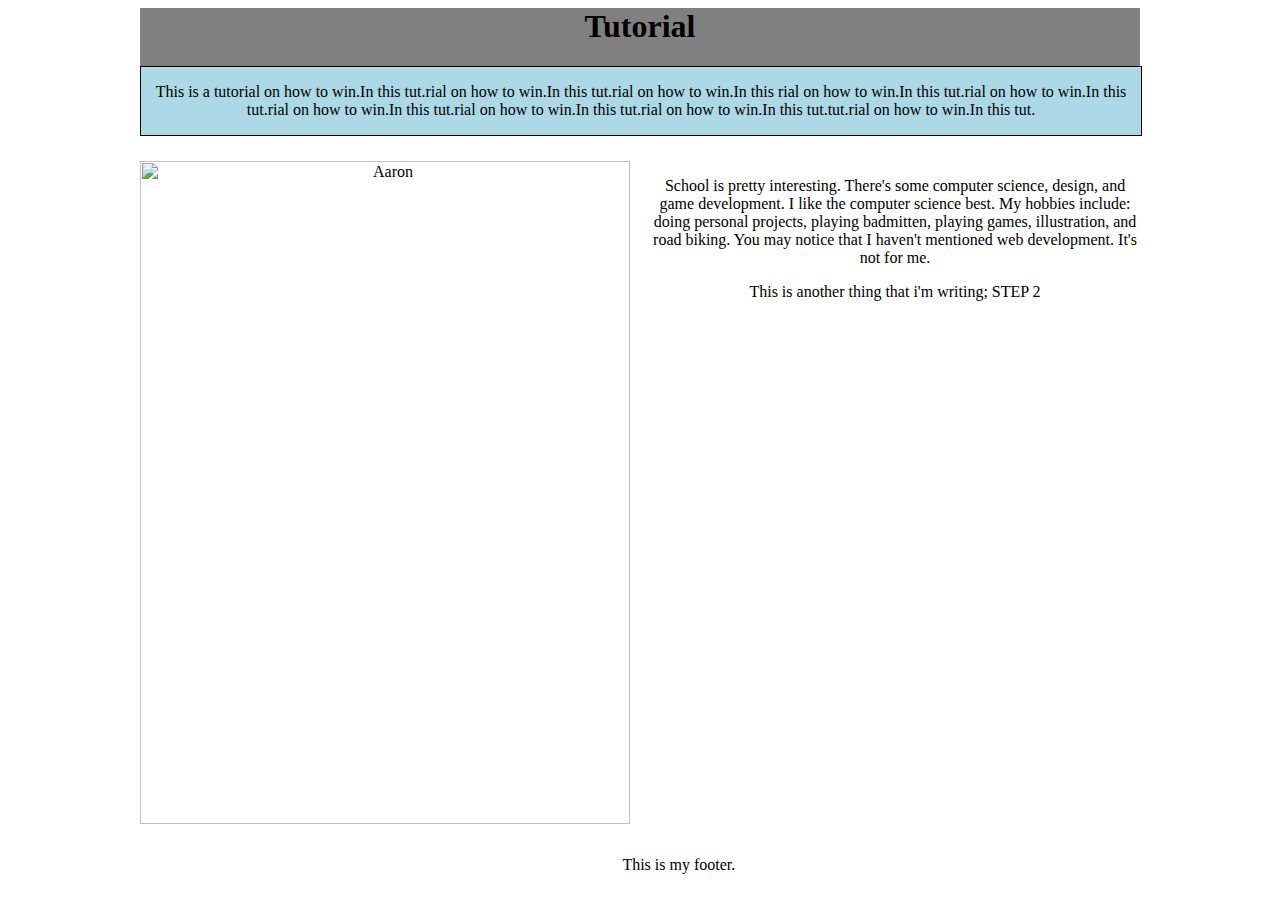
==== index.html @ 02429d38 "working dir push" ====
<DOCTYPE html>
<html>

<head>
	
	<meta charset="utf-8"/>
	<title>Tutorial</title>
	<meta name="viewport" content="width=device-width, minimumscale=1.0, maximum-scale=1.0" />
	<link href="css/style.css" type="text/css" rel="stylesheet">
</head>
<body>

<div id="header">
	
	<h1>Tutorial</h1>
	<div id="header2">
		<p id="aboutme"> This is a tutorial on how to win.In this tut.rial on how to win.In this tut.rial on how to win.In this rial on how to win.In this tut.rial on how to win.In this tut.rial on how to win.In this tut.rial on how to win.In this tut.rial on how to win.In this tut.tut.rial on how to win.In this tut.</p>
	</div>
	<div id="descriptiondiv">
	<div id="description">
		<p id = "aboutme">
				School is pretty interesting. There's some
			computer science, design, and game development. I like 
			the computer science best. My hobbies include: doing personal
			projects, playing badmitten, playing games, illustration,
			and road biking. You may notice that I haven't mentioned web
			development. It's not for me.
		</p>
		<div id="description">
		<p id = "aboutme">
			This is another thing that i'm writing; STEP 2
		</p>
		</div>
		</div>
		
	</div>
	<div id="imagesdiv">
	<div id="image1">
		<img src = "https://i.ytimg.com/vi/iyJumISGMa0/maxresdefault.jpg" alt = "Aaron" id="image1" title="Me">
	</div>
	</div>
</div>
</div>

<div id="footer">
	<p>This is my footer.</p>
</div>
</body>
</html>
---- css/style.css ----
#interests {
	clear: all;
	border: 2px solid Blue;
	padding: 4px;
	width: 100%;
	height: 200px;
}
#header {
	float: center;
	width: 100%;
	border::px solid Black;
	background-color: Gray;
	text-align: center;
	max-width: 1000px;
	margin: auto;
:}

#header2 {
	float: center;
	width: 100%;
	border: 1px solid Black;
	background-color: #add8e6;
	text-align: center;
	max-width: 1000px;
	margin: auto;
}
th {
	color: White;
	background-color: Black;
	text-align: center;
}
#footer {
	position: absolute;
	bottom: 0;
	width 100%;
	height: 60px;
	text-align: center;
	margin-left: 48%;
}
#image1 {
	width:100%;
}@media only screen and (max-width: 1026px) {
    #right {
        display: none;
    }
	#header{
		width: 480px;
	}
	#header2{
		width: 480px;
	}
}
#maindiv {
	width: 80%;
	background-color: ##9CBA7F;
	float: center;
	height: 100%;
	margin: auto;
}
#descriptiondiv {
	float: right;
	margin-top: 25px;
	width: 49%;
	height: 75%;
	overflow: hidden;
}
#imagesdiv {
	float: left;
	margin-top: 25px;
	min-width: 480px;
	width: 49%;
	height: 75%;
	overflow: hidden;
}
td {
	border: 2px solid Gray;
	width: 120px;
}
tr:nth-child(2){
	background-color: Gray;
	text-align: center;
}

#description{
	background-color: gray
	text-align: left;
	height: 100px;
	overflow: hide;
}
h1 {
	
}
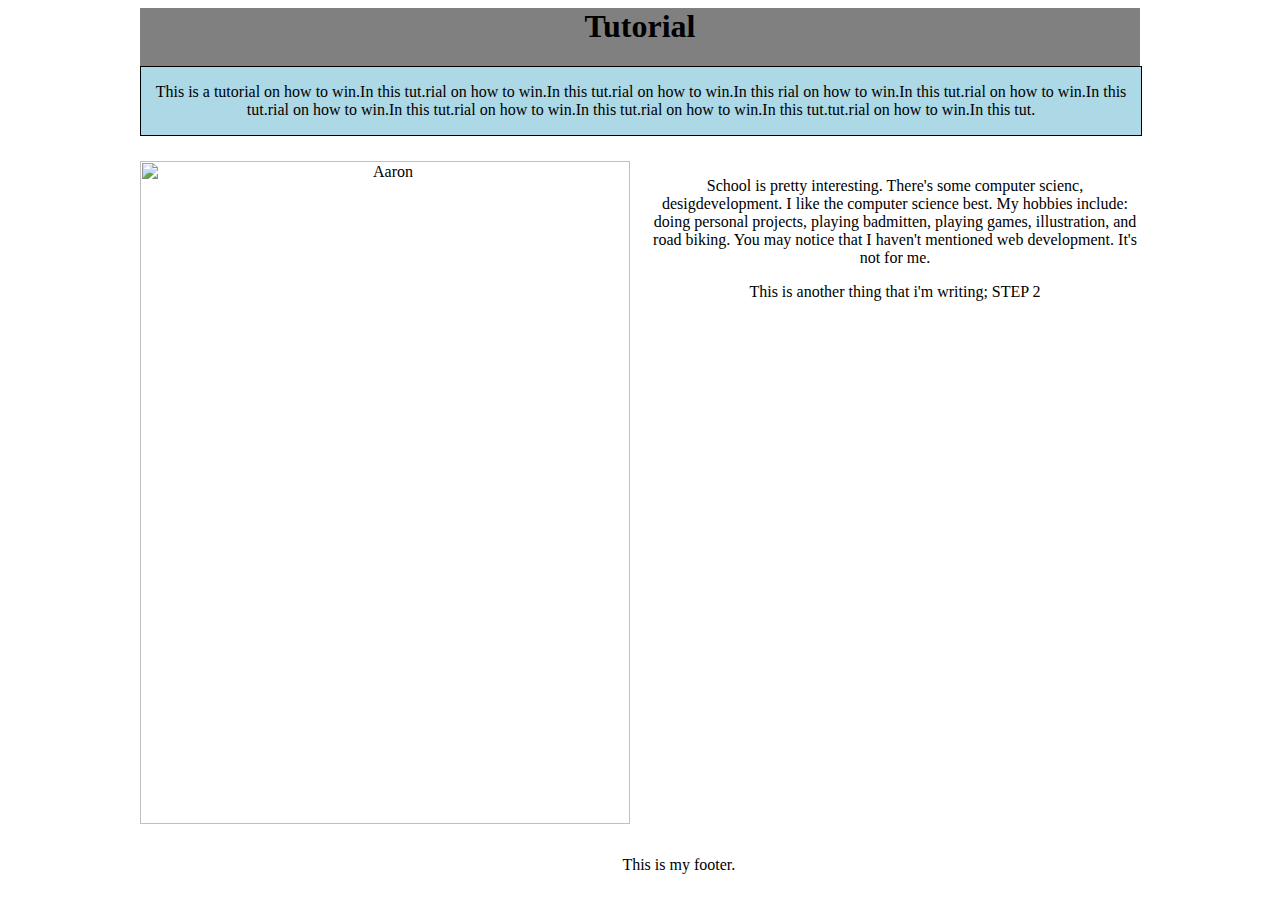
==== commit cfd53936: "Merge branch 'working'" ====
--- a/index.html
+++ b/index.html
@@ -20,7 +20,7 @@
 	<div id="description">
 		<p id = "aboutme">
 				School is pretty interesting. There's some
-			computer science, design, and game development. I like 
+			computer scienc, desigdevelopment. I like 
 			the computer science best. My hobbies include: doing personal
 			projects, playing badmitten, playing games, illustration,
 			and road biking. You may notice that I haven't mentioned web
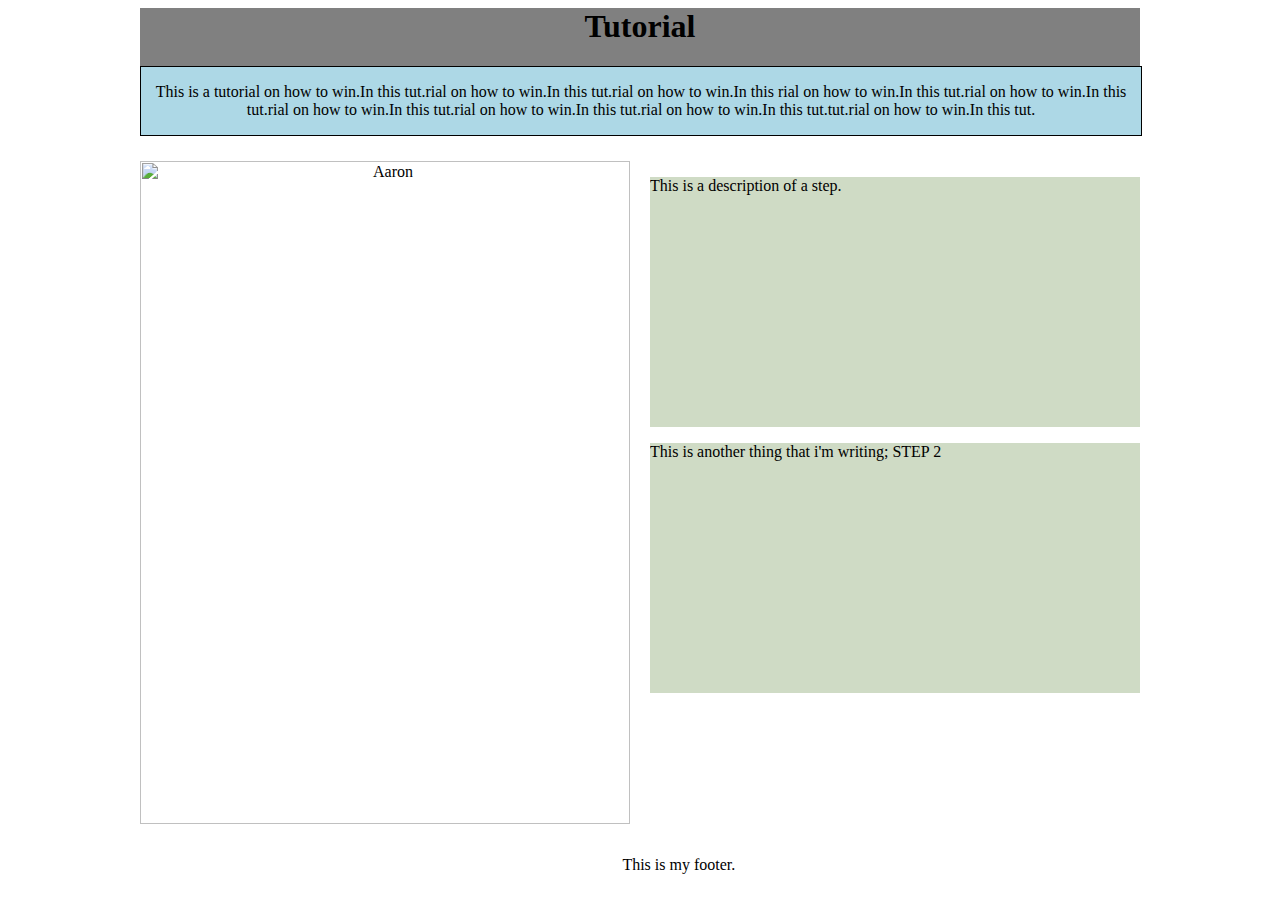
==== commit 79c387bb: "steps" ====
--- a/index.html
+++ b/index.html
@@ -19,24 +19,23 @@
 	<div id="descriptiondiv">
 	<div id="description">
 		<p id = "aboutme">
-				School is pretty interesting. There's some
-			computer scienc, desigdevelopment. I like 
-			the computer science best. My hobbies include: doing personal
-			projects, playing badmitten, playing games, illustration,
-			and road biking. You may notice that I haven't mentioned web
-			development. It's not for me.
+			This is a description of a step.
 		</p>
+		</div>
 		<div id="description">
 		<p id = "aboutme">
 			This is another thing that i'm writing; STEP 2
 		</p>
-		</div>
+		
 		</div>
 		
 	</div>
 	<div id="imagesdiv">
 	<div id="image1">
-		<img src = "https://i.ytimg.com/vi/iyJumISGMa0/maxresdefault.jpg" alt = "Aaron" id="image1" title="Me">
+		<img src = "https://i.ytimg.com/vi/iyJumISGMa0/maxresdefault.jpg" alt = "Aaron" id="image1" title="Protoss">
+	</div>
+	<div id="image1">
+		<img src = "http://vignette2.wikia.nocookie.net/starcraft/images/2/26/Hydralisk_SC1_Art2.jpg/revision/latest?cb=20080618195853" alt = "zerg" id="image1" title="Zerg">
 	</div>
 	</div>
 </div>
--- a/css/style.css
+++ b/css/style.css
@@ -40,8 +40,12 @@
 #image1 {
 	width:100%;
 }@media only screen and (max-width: 1026px) {
-    #right {
+    #imagesdiv {
         display: none;
+    }
+    #descriptiondiv {
+    	float: center;
+
     }
 	#header{
 		width: 480px;
@@ -82,10 +86,11 @@
 }
 
 #description{
-	background-color: gray
+	background-color: gray;
 	text-align: left;
-	height: 100px;
-	overflow: hide;
+	height: 250px;
+	background-color: #CFDBC5;
+		overflow: hide;
 }
 h1 {
 	
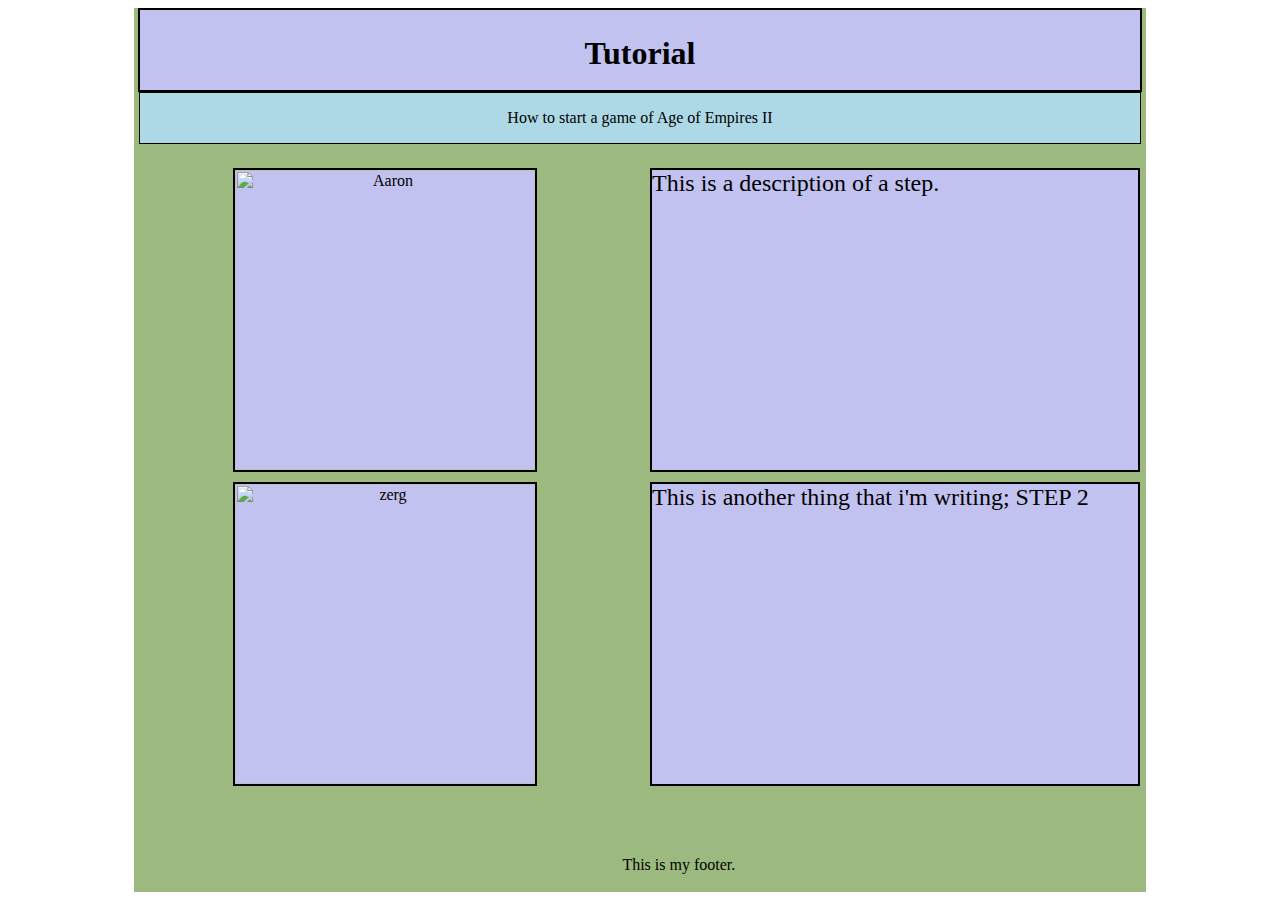
==== commit 8826ea28: "Formatting mostly done" ====
--- a/index.html
+++ b/index.html
@@ -10,39 +10,46 @@
 </head>
 <body>
 
-<div id="header">
+<div id="maindiv">
+<div id= "header">	
+	<h1>Tutorial</h1>
+	</div>
+	<div id="header2">
+		<p>
+			How to start a game of Age of Empires II
+		</p> 
 	
-	<h1>Tutorial</h1>
-	<div id="header2">
-		<p id="aboutme"> This is a tutorial on how to win.In this tut.rial on how to win.In this tut.rial on how to win.In this rial on how to win.In this tut.rial on how to win.In this tut.rial on how to win.In this tut.rial on how to win.In this tut.rial on how to win.In this tut.tut.rial on how to win.In this tut.</p>
-	</div>
 	<div id="descriptiondiv">
 	<div id="description">
-		<p id = "aboutme">
-			This is a description of a step.
-		</p>
+		<section>
+				This is a description of a step.
+		</section>
 		</div>
 		<div id="description">
-		<p id = "aboutme">
+		<section>	
 			This is another thing that i'm writing; STEP 2
-		</p>
+		</section>
 		
 		</div>
 		
 	</div>
 	<div id="imagesdiv">
-	<div id="image1">
-		<img src = "https://i.ytimg.com/vi/iyJumISGMa0/maxresdefault.jpg" alt = "Aaron" id="image1" title="Protoss">
-	</div>
-	<div id="image1">
-		<img src = "http://vignette2.wikia.nocookie.net/starcraft/images/2/26/Hydralisk_SC1_Art2.jpg/revision/latest?cb=20080618195853" alt = "zerg" id="image1" title="Zerg">
-	</div>
+	
+	
+		<img src = "http://images.akamai.steamusercontent.com/ugc/397800835206498824/1C08997BC170DE0E4AE9F41D9D923880B4C7D670/" alt = "Aaron" id="image1" title="Protoss"id="image1"> 
+		
+
+
+		<img src = "http://vignette2.wikia.nocookie.net/starcraft/images/2/26/Hydralisk_SC1_Art2.jpg/revision/latest?cb=20080618195853" alt = "zerg" id="image1" title="Zerg" id="image1">
+
 	</div>
 </div>
 </div>
-
+</div>
 <div id="footer">
-	<p>This is my footer.</p>
+	<footer>
+		<p>This is my footer.</p>
+	</footer>
 </div>
 </body>
 </html>
--- a/css/style.css
+++ b/css/style.css
@@ -8,27 +8,24 @@
 #header {
 	float: center;
 	width: 100%;
-	border::px solid Black;
-	background-color: Gray;
+	border: 2px solid black;
+	background-color: #c2c2f0;
 	text-align: center;
 	max-width: 1000px;
 	margin: auto;
-:}
+	height:80px;
+}
 
 #header2 {
 	float: center;
 	width: 100%;
-	border: 1px solid Black;
+	border: 1px solid black;
 	background-color: #add8e6;
 	text-align: center;
 	max-width: 1000px;
 	margin: auto;
 }
-th {
-	color: White;
-	background-color: Black;
-	text-align: center;
-}
+
 #footer {
 	position: absolute;
 	bottom: 0;
@@ -38,8 +35,19 @@
 	margin-left: 48%;
 }
 #image1 {
-	width:100%;
-}@media only screen and (max-width: 1026px) {
+	border: 2px solid black;
+	margin-bottom: 10px;	
+
+	width: auto;
+	height: 300px;
+	
+	background-color: #c2c2f0;
+}
+
+	
+
+
+@media only screen and (max-width: 1026px) {
     #imagesdiv {
         display: none;
     }
@@ -56,16 +64,18 @@
 }
 #maindiv {
 	width: 80%;
-	background-color: ##9CBA7F;
+	background-color: #9CBA7F;
 	float: center;
 	height: 100%;
 	margin: auto;
 }
 #descriptiondiv {
 	float: right;
-	margin-top: 25px;
+	margin-top: 25px;	
+	min-width: 480px;
 	width: 49%;
-	height: 75%;
+	font-size: 24px;
+	font-style: bold;
 	overflow: hidden;
 }
 #imagesdiv {
@@ -73,7 +83,7 @@
 	margin-top: 25px;
 	min-width: 480px;
 	width: 49%;
-	height: 75%;
+	
 	overflow: hidden;
 }
 td {
@@ -86,12 +96,16 @@
 }
 
 #description{
-	background-color: gray;
+	border: 2px solid black;
+	margin-bottom: 10px;	
+	
 	text-align: left;
-	height: 250px;
-	background-color: #CFDBC5;
-		overflow: hide;
+	height: 300px;
+	
+	background-color: #c2c2f0;
+
 }
 h1 {
-	
+	margin-top: 25px;
+
 }
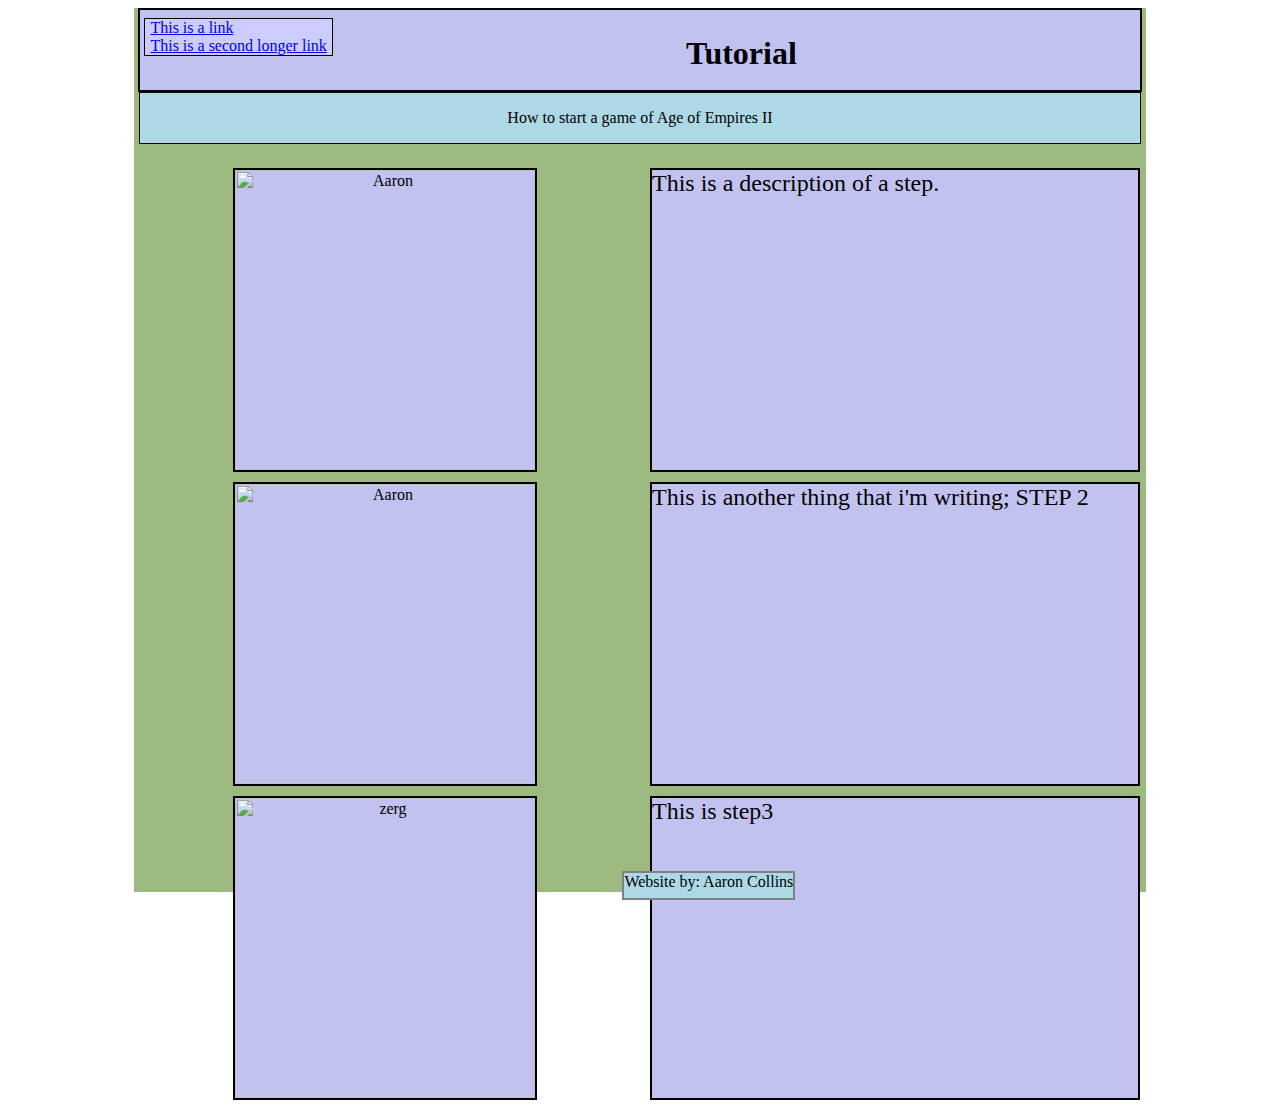
==== commit 4ad44cef: "Added links, need to fix maindiv" ====
--- a/index.html
+++ b/index.html
@@ -11,6 +11,12 @@
 <body>
 
 <div id="maindiv">
+<div id="linkdiv">
+	<a href="description.html">This is a link</a>
+	</br>
+	<a href="description.html">This is a second longer link</a>
+
+</div>
 <div id= "header">	
 	<h1>Tutorial</h1>
 	</div>
@@ -31,16 +37,23 @@
 		</section>
 		
 		</div>
+		<div id="description">
+		<section>	
+		 	This is step3	
+		</section>
 		
+		</div>
+
 	</div>
 	<div id="imagesdiv">
 	
 	
 		<img src = "http://images.akamai.steamusercontent.com/ugc/397800835206498824/1C08997BC170DE0E4AE9F41D9D923880B4C7D670/" alt = "Aaron" id="image1" title="Protoss"id="image1"> 
-		
+			<img src = "http://vignette2.wikia.nocookie.net/ageofempires/images/4/40/HouseAoEII.png/revision/latest?cb=20120813154911" alt = "Aaron" id="image1" title="Protoss"id="image1"> 
+	
 
 
-		<img src = "http://vignette2.wikia.nocookie.net/starcraft/images/2/26/Hydralisk_SC1_Art2.jpg/revision/latest?cb=20080618195853" alt = "zerg" id="image1" title="Zerg" id="image1">
+		<img src = "http://vignette2.wikia.nocookie.net/ageofempires/images/2/2d/Aoe2_sheep.png/revision/latest?cb=20151116125325" alt = "zerg" id="image1" title="Zerg" id="image1">
 
 	</div>
 </div>
@@ -48,7 +61,7 @@
 </div>
 <div id="footer">
 	<footer>
-		<p>This is my footer.</p>
+		Website by: Aaron Collins
 	</footer>
 </div>
 </body>
--- a/css/style.css
+++ b/css/style.css
@@ -27,12 +27,19 @@
 }
 
 #footer {
-	position: absolute;
+	position: fixed;
+	border: 2px solid gray;
+	background-color: #add8e6;
+	
 	bottom: 0;
 	width 100%;
-	height: 60px;
+	height: 25px;
 	text-align: center;
+
 	margin-left: 48%;
+}
+a {
+	padding: 5px 5px 5px 5px;
 }
 #image1 {
 	border: 2px solid black;
@@ -44,7 +51,14 @@
 	background-color: #c2c2f0;
 }
 
-	
+#linkdiv {
+	float: left;
+	height: auto;
+	border: 1px solid black;
+	width: auto;
+	background-color: #ccccff;
+	margin: 10px 10px 10px 10px;
+}
 
 
 @media only screen and (max-width: 1026px) {
@@ -57,6 +71,7 @@
     }
 	#header{
 		width: 480px;
+
 	}
 	#header2{
 		width: 480px;
@@ -67,6 +82,7 @@
 	background-color: #9CBA7F;
 	float: center;
 	height: 100%;
+	
 	margin: auto;
 }
 #descriptiondiv {
@@ -85,6 +101,8 @@
 	width: 49%;
 	
 	overflow: hidden;
+}
+p {
 }
 td {
 	border: 2px solid Gray;
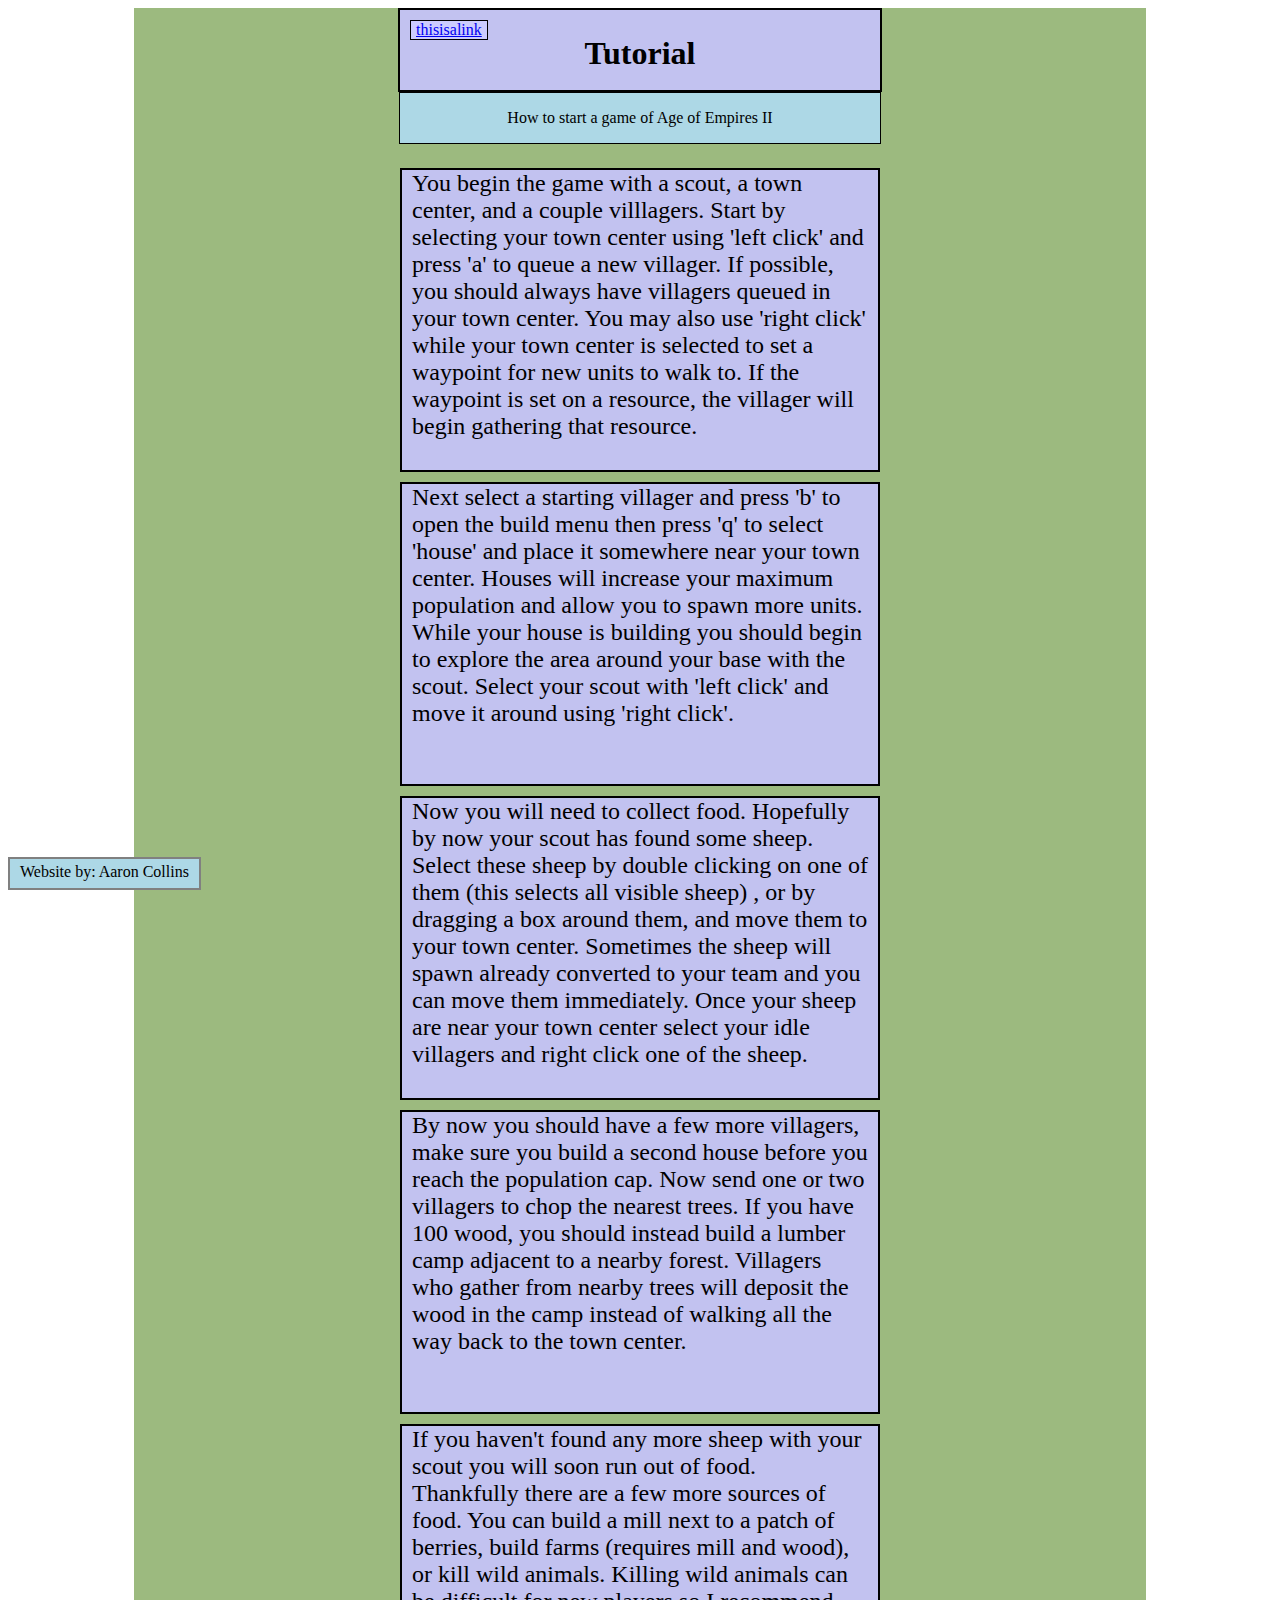
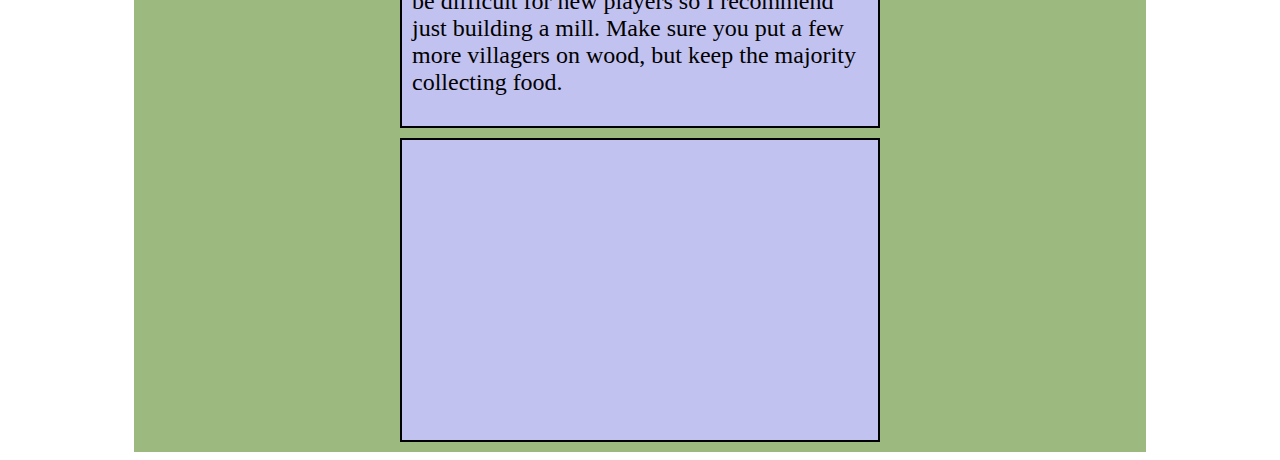
==== commit b9fa6fc8: "Main page done" ====
--- a/index.html
+++ b/index.html
@@ -2,67 +2,106 @@
 <html>
 
 <head>
-	
-	<meta charset="utf-8"/>
-	<title>Tutorial</title>
-	<meta name="viewport" content="width=device-width, minimumscale=1.0, maximum-scale=1.0" />
-	<link href="css/style.css" type="text/css" rel="stylesheet">
+
+<meta charset="utf-8"/>
+<title>Tutorial</title>
+<meta name="viewport" content="width=device-width, minimumscale=1.0, maximum-scale=1.0" />
+<link href="css/style.css" type="text/css" rel="stylesheet">
 </head>
 <body>
 
 <div id="maindiv">
+<div id= "header">	
 <div id="linkdiv">
-	<a href="description.html">This is a link</a>
-	</br>
-	<a href="description.html">This is a second longer link</a>
+<a href="description.html">thisisalink</a>
+</div>
+<h1>Tutorial</h1>
+</div>
+<div id="header2">
+<p>
+
+How to start a game of Age of Empires II	
+
+</p> 
+
+<div id="descriptiondiv">
+<div id="description">
+<section>
+You begin the game with a scout, a town center, and a couple villlagers. Start by selecting your town center using 'left click' and press 'a' to queue a new villager.
+If possible, you should always have villagers queued in your town center.
+You may also use 'right click' while your town center is selected to set a waypoint for new units to walk to. If the waypoint is set on a resource, the villager will
+begin gathering that resource.
+</section>
+</div>
+<div id="description">
+<section>	
+Next select a starting villager and press 'b' to open the build menu then press
+'q' to select 'house' and place it somewhere near your town center. Houses will
+increase your maximum population and allow you to spawn more units. While your house is building you should begin to explore the area around your base with the
+scout. Select your scout with 'left click' and move it around using 'right click'.
+
+</section>
 
 </div>
-<div id= "header">	
-	<h1>Tutorial</h1>
+
+<div id="description">
+	<section>	
+Now you will need to collect food. Hopefully by now your scout has found some sheep. Select these sheep by double clicking on one of them (this selects all visible sheep)
+	, or by dragging a box around them, and move them to your town center. Sometimes the sheep will spawn already converted to your team and you can move them immediately. 
+	Once your sheep are near your town center select your idle villagers and right click one of the sheep. 
+
+	</section>
 	</div>
-	<div id="header2">
-		<p>
-			How to start a game of Age of Empires II
-		</p> 
-	
-	<div id="descriptiondiv">
 	<div id="description">
-		<section>
-				This is a description of a step.
-		</section>
-		</div>
-		<div id="description">
-		<section>	
-			This is another thing that i'm writing; STEP 2
-		</section>
-		
-		</div>
-		<div id="description">
-		<section>	
-		 	This is step3	
-		</section>
-		
-		</div>
+	<section>
+	By now you should have a few more villagers, make sure you build a second house before you reach the population cap. Now send one or two villagers to chop the nearest trees. 
+	If you have 100 wood, you should instead build a lumber camp adjacent to a nearby forest. Villagers who gather from nearby trees will deposit the wood in the camp instead
+	of walking all the way back to the town center.
+	</section>
+	</div>
+
+	<div id="description">
+	<section>
+	If you haven't found any more sheep with your scout you will soon run out of food. Thankfully there are a few more sources of food. You can build a mill next to a patch of 
+	berries, build farms (requires mill and wood), or kill wild animals. Killing wild animals can be difficult for new players so I recommend just building a mill. Make sure you
+	put a few more villagers on wood, but keep the majority collecting food.
+
+	</section>
 
 	</div>
+
+	<div id="description">
+	<section>
+
+	</section>
+
+	</div>
+
+	</div>
+
 	<div id="imagesdiv">
-	
-	
-		<img src = "http://images.akamai.steamusercontent.com/ugc/397800835206498824/1C08997BC170DE0E4AE9F41D9D923880B4C7D670/" alt = "Aaron" id="image1" title="Protoss"id="image1"> 
-			<img src = "http://vignette2.wikia.nocookie.net/ageofempires/images/4/40/HouseAoEII.png/revision/latest?cb=20120813154911" alt = "Aaron" id="image1" title="Protoss"id="image1"> 
-	
 
 
-		<img src = "http://vignette2.wikia.nocookie.net/ageofempires/images/2/2d/Aoe2_sheep.png/revision/latest?cb=20151116125325" alt = "zerg" id="image1" title="Zerg" id="image1">
+	<img src = "http://pad1.whstatic.com/images/thumb/c/c4/Make-Your-Economy-Boom-in-Age-of-Empires-2-Step-3Bullet1.jpg/670px-Make-Your-Economy-Boom-in-Age-of-Empires-2-Step-3Bullet1.jpg" alt = "Aaron" id="image1" title="Protoss"id="image1"> 
+	<img src = "http://vignette2.wikia.nocookie.net/ageofempires/images/4/40/HouseAoEII.png/revision/latest?cb=20120813154911" alt = "Aaron" id="image1" title="Protoss"id="image1"> 
+
+
+
+	<img src = "http://vignette2.wikia.nocookie.net/ageofempires/images/2/2d/Aoe2_sheep.png/revision/latest?cb=20151116125325" alt = "zerg" id="image1" title="Zerg" id="image1">
+	<img src = "http://www.ageofempires.co.nz/images/aoe2/buildings/lumbercamp.jpg" alt = "zerg" id="image1" title="Zerg" id="image1">
+	<img src = "http://www.forgottenempires.net/wp-content/uploads/microeconomics2.jpg" alt = "zerg" id="image1" title="Zerg" id="image1">
+
+	<img src = "http://i59.tinypic.com/2vwwcp2.jpg" alt = "zerg" id="image1" title="Zerg" id="image1">
+
 
 	</div>
-</div>
-</div>
-</div>
-<div id="footer">
+	</div>
+	</div>
+	</div>
+	<div id="footer">
 	<footer>
-		Website by: Aaron Collins
+	Website by: Aaron Collins
 	</footer>
-</div>
-</body>
-</html>
+	</div>
+	</body>
+	</html>
--- a/css/style.css
+++ b/css/style.css
@@ -1,125 +1,128 @@
 #interests {
-	clear: all;
-	border: 2px solid Blue;
-	padding: 4px;
-	width: 100%;
-	height: 200px;
+clear: all;
+border: 2px solid Blue;
+padding: 4px;
+width: 100%;
+height: 200px;
 }
 #header {
-	float: center;
-	width: 100%;
-	border: 2px solid black;
+float: center;
+width: 100%;
+border: 2px solid black;
 	background-color: #c2c2f0;
 	text-align: center;
 	max-width: 1000px;
-	margin: auto;
-	height:80px;
+margin: auto;
+height:80px;
 }
 
 #header2 {
-	float: center;
-	width: 100%;
-	border: 1px solid black;
+float: center;
+width: 100%;
+border: 1px solid black;
 	background-color: #add8e6;
 	text-align: center;
 	max-width: 1000px;
-	margin: auto;
+margin: auto;
 }
 
 #footer {
-	position: fixed;
-	border: 2px solid gray;
+position: fixed;
+border: 2px solid gray;
 	background-color: #add8e6;
-	
-	bottom: 0;
+	padding-left:10px;
+	padding-right:10px;
+	padding-top: 4px;
+bottom: 10px;
 	width 100%;
-	height: 25px;
+height: 25px;
 	text-align: center;
-
-	margin-left: 48%;
 }
 a {
-	padding: 5px 5px 5px 5px;
+padding: 5px 5px 5px 5px;
 }
 #image1 {
-	border: 2px solid black;
+border: 2px solid black;
 	margin-bottom: 10px;	
 
-	width: auto;
-	height: 300px;
-	
+width: auto;
+height: 300px;
+
 	background-color: #c2c2f0;
 }
 
 #linkdiv {
-	float: left;
-	height: auto;
-	border: 1px solid black;
-	width: auto;
-	background-color: #ccccff;
-	margin: 10px 10px 10px 10px;
+position: absolute;
+float: left;
+height: auto;
+border: 1px solid black;
+width: auto;
+       background-color: #ccccff;
+margin: 10px 10px 10px 10px;
 }
 
 
-@media only screen and (max-width: 1026px) {
-    #imagesdiv {
-        display: none;
-    }
-    #descriptiondiv {
-    	float: center;
+@media only screen and (max-width: 1300px) {
+#imagesdiv {
+display: none;
+}
+#descriptiondiv {
+float: center;
 
-    }
-	#header{
-		width: 480px;
+}
+#header{
+width: 480px;
 
-	}
-	#header2{
-		width: 480px;
-	}
+}
+#header2{
+width: 480px;
+}
 }
 #maindiv {
-	width: 80%;
-	background-color: #9CBA7F;
-	float: center;
-	height: 100%;
-	
-	margin: auto;
+width: 80%;
+       background-color: #9CBA7F;
+float: center;
+height: auto; 
+overflow: auto;
+
+margin: auto;
 }
 #descriptiondiv {
-	float: right;
-	margin-top: 25px;	
-	min-width: 480px;
-	width: 49%;
-	font-size: 24px;
-	font-style: bold;
-	overflow: hidden;
+float: right;
+       margin-top: 25px;	
+       min-width: 480px;
+width: 49%;
+       font-size: 24px;
+       font-style: bold;
+overflow: hidden;
 }
 #imagesdiv {
-	float: left;
-	margin-top: 25px;
-	min-width: 480px;
-	width: 49%;
-	
-	overflow: hidden;
+float: left;
+       margin-top: 25px;
+       min-width: 480px;
+width: 49%;
+
+overflow: hidden;
 }
 p {
 }
 td {
-	border: 2px solid Gray;
-	width: 120px;
+border: 2px solid Gray;
+width: 120px;
 }
 tr:nth-child(2){
-	background-color: Gray;
-	text-align: center;
-}
+	   background-color: Gray;
+	   text-align: center;
+   }
 
 #description{
-	border: 2px solid black;
+border: 2px solid black;
 	margin-bottom: 10px;	
-	
+	padding-left: 10px;	
+	padding-right: 10px;
 	text-align: left;
-	height: 300px;
-	
+height: 300px;
+	max-height: 300px;	
 	background-color: #c2c2f0;
 
 }
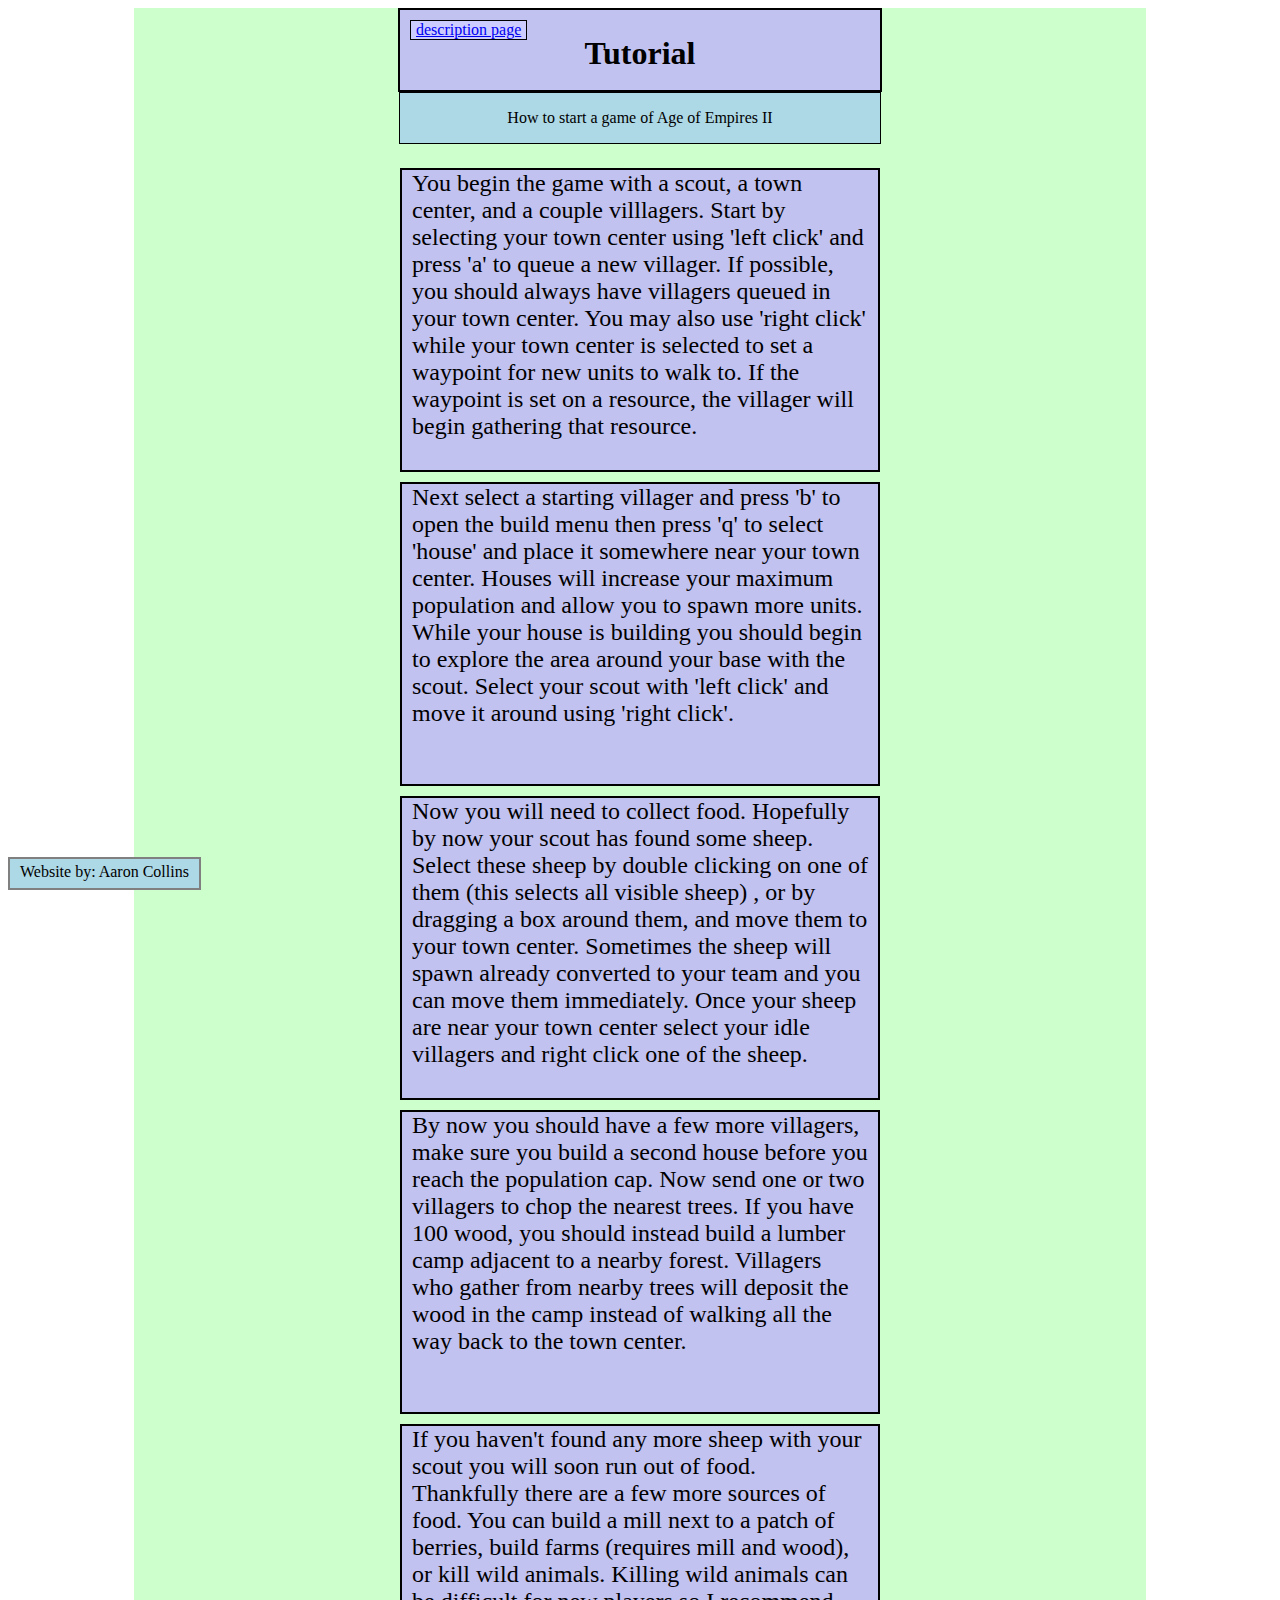
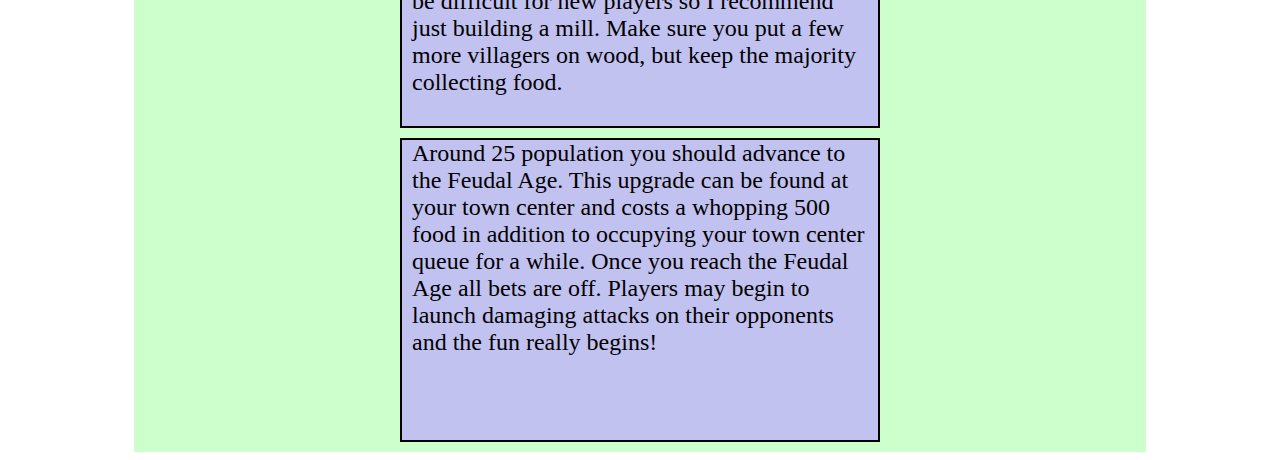
==== commit 08b7efb6: "Almost Done" ====
--- a/index.html
+++ b/index.html
@@ -1,3 +1,4 @@
+
 <DOCTYPE html>
 <html>
 
@@ -13,7 +14,7 @@
 <div id="maindiv">
 <div id= "header">	
 <div id="linkdiv">
-<a href="description.html">thisisalink</a>
+<a href="description.html">description page</a>
 </div>
 <h1>Tutorial</h1>
 </div>
@@ -68,11 +69,12 @@
 
 	</section>
 
+
 	</div>
 
 	<div id="description">
 	<section>
-
+	Around 25 population you should advance to the Feudal Age. This upgrade can be found at your town center and costs a whopping 500 food in addition to occupying your town center queue for a while. Once you reach the Feudal Age all bets are off. Players may begin to launch damaging attacks on their opponents and the fun really begins!
 	</section>
 
 	</div>
@@ -82,16 +84,12 @@
 	<div id="imagesdiv">
 
 
-	<img src = "http://pad1.whstatic.com/images/thumb/c/c4/Make-Your-Economy-Boom-in-Age-of-Empires-2-Step-3Bullet1.jpg/670px-Make-Your-Economy-Boom-in-Age-of-Empires-2-Step-3Bullet1.jpg" alt = "Aaron" id="image1" title="Protoss"id="image1"> 
-	<img src = "http://vignette2.wikia.nocookie.net/ageofempires/images/4/40/HouseAoEII.png/revision/latest?cb=20120813154911" alt = "Aaron" id="image1" title="Protoss"id="image1"> 
-
-
-
-	<img src = "http://vignette2.wikia.nocookie.net/ageofempires/images/2/2d/Aoe2_sheep.png/revision/latest?cb=20151116125325" alt = "zerg" id="image1" title="Zerg" id="image1">
-	<img src = "http://www.ageofempires.co.nz/images/aoe2/buildings/lumbercamp.jpg" alt = "zerg" id="image1" title="Zerg" id="image1">
-	<img src = "http://www.forgottenempires.net/wp-content/uploads/microeconomics2.jpg" alt = "zerg" id="image1" title="Zerg" id="image1">
-
-	<img src = "http://i59.tinypic.com/2vwwcp2.jpg" alt = "zerg" id="image1" title="Zerg" id="image1">
+	<img src = "media/Aoe1.jpg" alt = "Aaron" id="image1" title="Protoss"id="image1"> 
+	<img src = "media/Aoe2.png" alt = "Aaron" id="image1" title="Protoss"id="image1"> 
+	<img src = "media/Aoe3.png" alt = "zerg" id="image1" title="Zerg" id="image1">
+	<img src = "media/Aoe4.jpg" alt = "zerg" id="image1" title="Zerg" id="image1">
+	<img src = "media/Aoe5.jpg" alt = "zerg" id="image1" title="Zerg" id="image1">
+	<img src = "media/Aoe6.jpg" alt = "zerg" id="image1" title="Zerg" id="image1">
 
 
 	</div>
@@ -105,3 +103,4 @@
 	</div>
 	</body>
 	</html>
+
--- a/css/style.css
+++ b/css/style.css
@@ -14,6 +14,10 @@
 	max-width: 1000px;
 margin: auto;
 height:80px;
+}
+
+section {
+	font-size: 24px;
 }
 
 #header2 {
@@ -40,6 +44,20 @@
 }
 a {
 padding: 5px 5px 5px 5px;
+}
+#descripdiv2{
+	float: right;
+	width: 100%;
+	height: auto;
+	background-color: #c2c2f0;
+	border: 2px solid black;
+	margin-top: 25px;
+	margin-bottom: 25px;
+	padding-top: 10px;
+	padding-bottom: 10px;
+
+
+	text-align: center;
 }
 #image1 {
 border: 2px solid black;
@@ -80,7 +98,7 @@
 }
 #maindiv {
 width: 80%;
-       background-color: #9CBA7F;
+       background-color: #ccffcc;
 float: center;
 height: auto; 
 overflow: auto;
